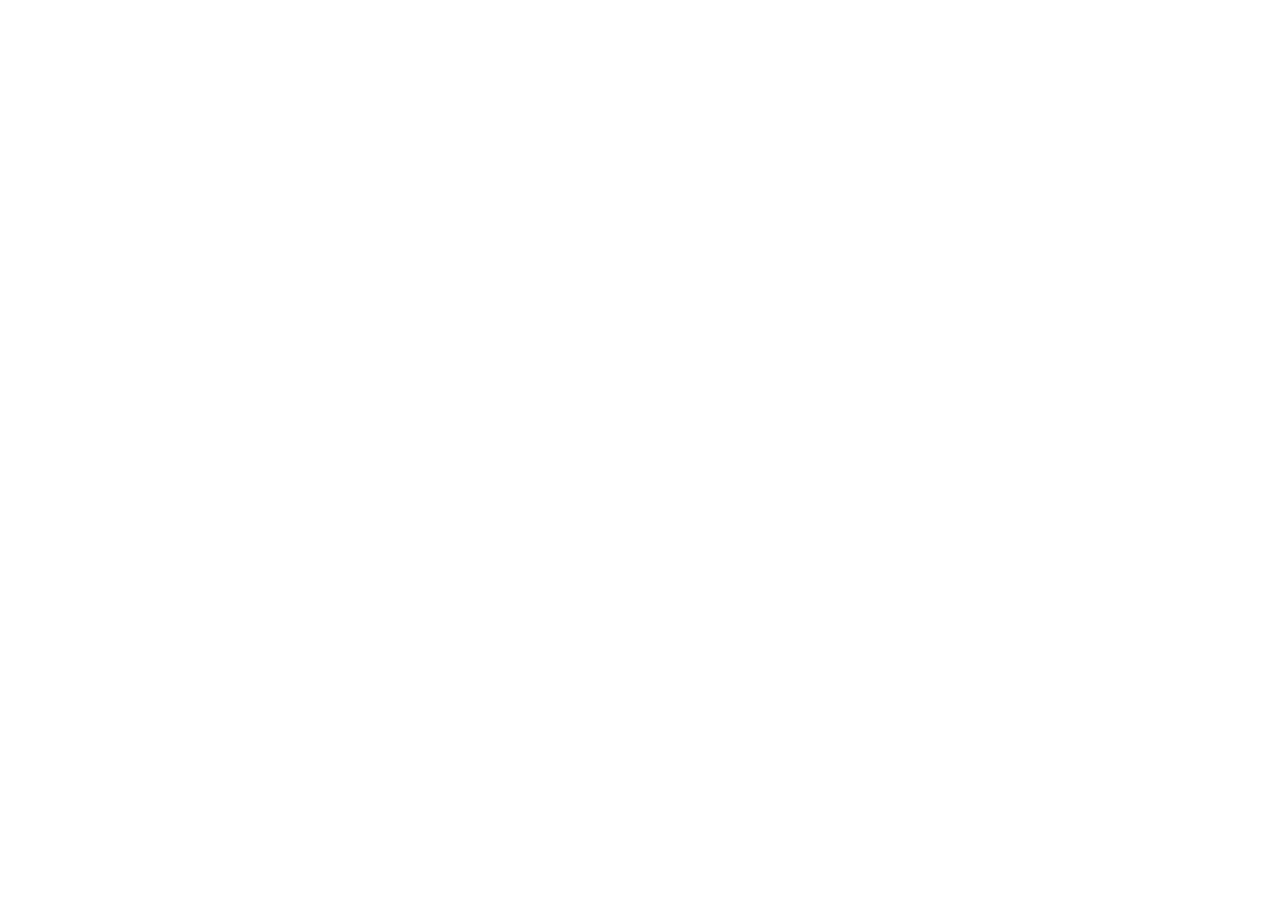
==== formularios_SEO_acessibilidade/index.html @ 055b772a "Acessibilidade, SEO e Formulários" ====
<!DOCTYPE html>
<html lang="pt-br">
<head>
    <meta charset="UTF-8">
    <meta name="viewport" content="width=device-width, initial-scale=1.0">
    <title>Pesquisa Culturama</title>
    <link rel="stylesheet" href="style.css">
    
</head>
<body>
    
</body>
</html>
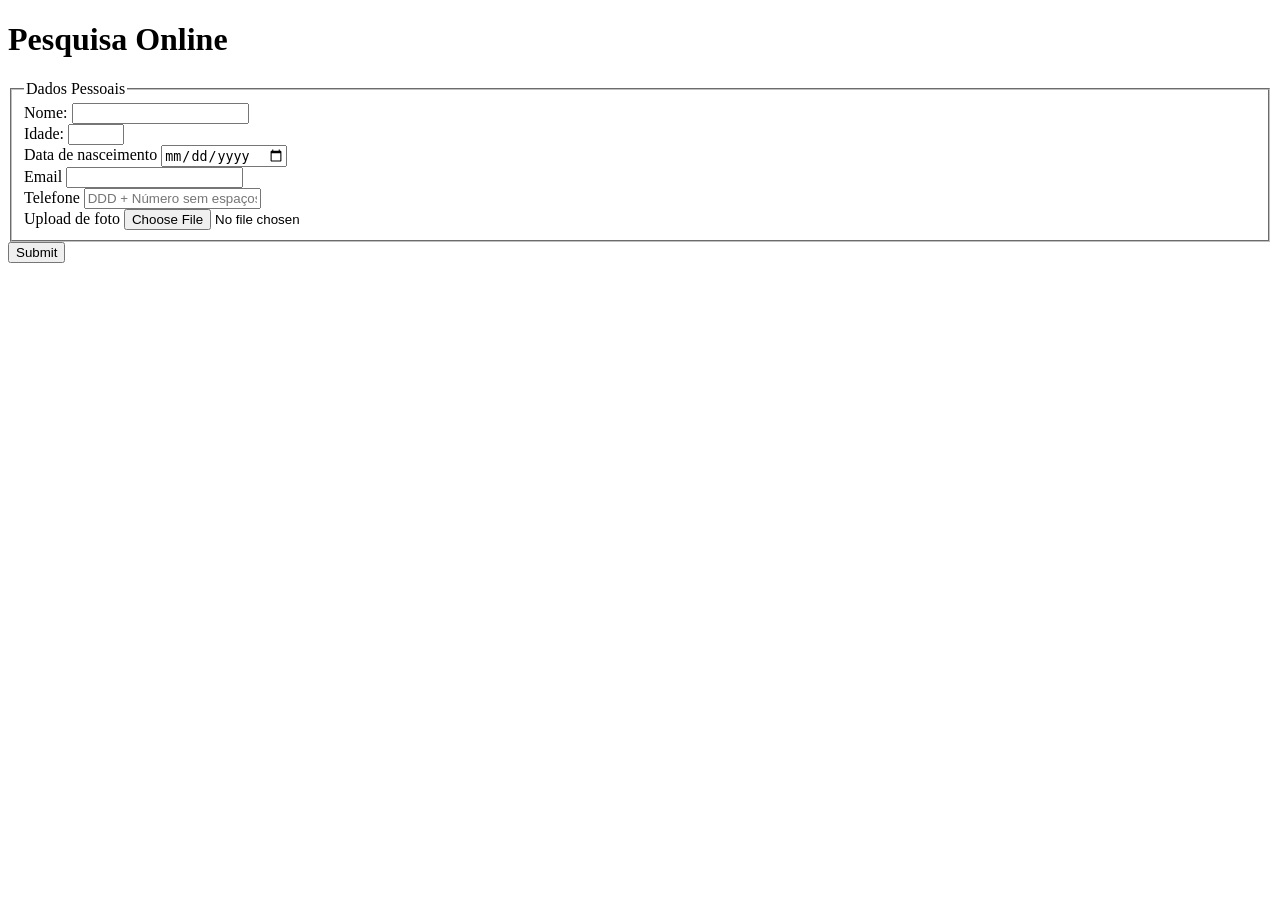
==== commit d3f8485a: "Cria sessão de dados pessoais" ====
--- a/formularios_SEO_acessibilidade/index.html
+++ b/formularios_SEO_acessibilidade/index.html
@@ -8,6 +8,52 @@
     
 </head>
 <body>
+    <header>
+        <h1>Pesquisa Online</h1>
+
+    </header>
+    <section>
+        <form action="" method="get">
+            <!--A tag fieldset faz um agrupamento de campos que estão relacionados-->
+            <fieldset>
+                <legend>Dados Pessoais</legend>
+
+            <label for="userName">Nome:</label>
+            <input type="text" name="userName" required> <!--O require torna o campo obrigatório-->
+
+            <br>
+
+            <label for="age">Idade:</label>
+            <input type="number" name="age" min="12" max="100"> <!--o min e max define o range-->
+
+            <br>
+
+            <label for="bithDate">Data de nasceimento</label>
+            <input type="date" name="birthDate" required>
+
+            <br>
+
+            <label for="userEmail">Email</label>
+            <input type="email" name="userEmail" required>
+
+            <br>
+
+            <!--Uso do pattern: []-> os números, {}-> a quatidade de numeros-->
+            <label for="userNumberPhone">Telefone</label>
+            <input type="tel" name="userNumberPhone" pattern="[0-9]{11}" placeholder="DDD + Número sem espaços ou hífens">
+
+            <br>
+
+            <!--Upload de fotos-->
+            <!--O formato "accept="image/*" aceita qualquer formato de imagem-->
+            <label for="userImage">Upload de foto</label>
+            <input type="file" accept="image/*" name="userImage">
+
+            </fieldset>
+
+            <input type="submit">
+        </form>
+    </section>
     
 </body>
 </html>
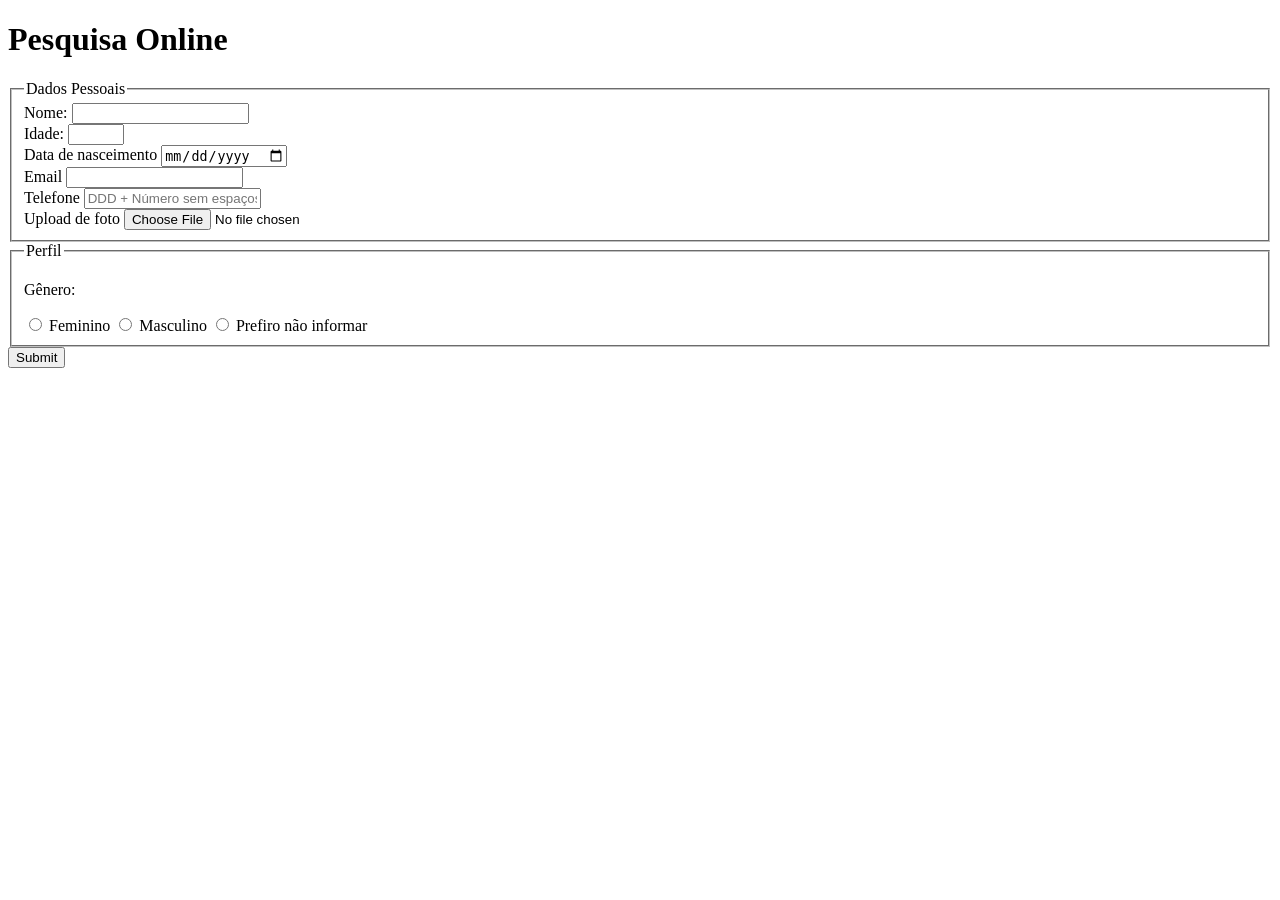
==== commit da9585fa: "Adiciona campo de gênero" ====
--- a/formularios_SEO_acessibilidade/index.html
+++ b/formularios_SEO_acessibilidade/index.html
@@ -14,42 +14,60 @@
     </header>
     <section>
         <form action="" method="get">
-            <!--A tag fieldset faz um agrupamento de campos que estão relacionados-->
+            <!-- A tag fieldset faz um agrupamento de campos que estão relacionados -->
+            
             <fieldset>
                 <legend>Dados Pessoais</legend>
 
-            <label for="userName">Nome:</label>
-            <input type="text" name="userName" required> <!--O require torna o campo obrigatório-->
+                <label for="userName">Nome:</label>
+                <input type="text" name="userName" required> <!--O require torna o campo obrigatório-->
 
-            <br>
+                <br>
 
-            <label for="age">Idade:</label>
-            <input type="number" name="age" min="12" max="100"> <!--o min e max define o range-->
+                <label for="age">Idade:</label>
+                <input type="number" name="age" min="12" max="100"> <!--o min e max define o range-->
 
-            <br>
+                <br>
 
-            <label for="bithDate">Data de nasceimento</label>
-            <input type="date" name="birthDate" required>
+                <label for="bithDate">Data de nasceimento</label>
+                <input type="date" name="birthDate" required>
 
-            <br>
+                <br>
 
-            <label for="userEmail">Email</label>
-            <input type="email" name="userEmail" required>
+                <label for="userEmail">Email</label>
+                <input type="email" name="userEmail" required>
 
-            <br>
+                <br>
 
-            <!--Uso do pattern: []-> os números, {}-> a quatidade de numeros-->
-            <label for="userNumberPhone">Telefone</label>
-            <input type="tel" name="userNumberPhone" pattern="[0-9]{11}" placeholder="DDD + Número sem espaços ou hífens">
+                <!--Uso do pattern: []-> os números, {}-> a quatidade de numeros-->
+                <label for="userNumberPhone">Telefone</label>
+                <input type="tel" name="userNumberPhone" pattern="[0-9]{11}" placeholder="DDD + Número sem espaços ou hífens">
 
-            <br>
+                <br>
 
-            <!--Upload de fotos-->
-            <!--O formato "accept="image/*" aceita qualquer formato de imagem-->
-            <label for="userImage">Upload de foto</label>
-            <input type="file" accept="image/*" name="userImage">
+                <!--Upload de fotos-->
+                <!--O formato "accept="image/*" aceita qualquer formato de imagem-->
+                <label for="userImage">Upload de foto</label>
+                <input type="file" accept="image/*" name="userImage">
 
             </fieldset>
+
+            <fieldset>
+                <legend>Perfil</legend>
+
+                <p>Gênero:</p>
+                <input type="radio" name="userGender" value="Feminino">
+                <label for="userGender">Feminino</label>
+
+                <input type="radio" name="userGender" value="Masculino">
+                <label for="userGender">Masculino</label>
+
+                <input type="radio" name="userGender" value="notInformed">
+                <label for="userGender">Prefiro não informar</label>
+
+            </fieldset>
+
+            
 
             <input type="submit">
         </form>
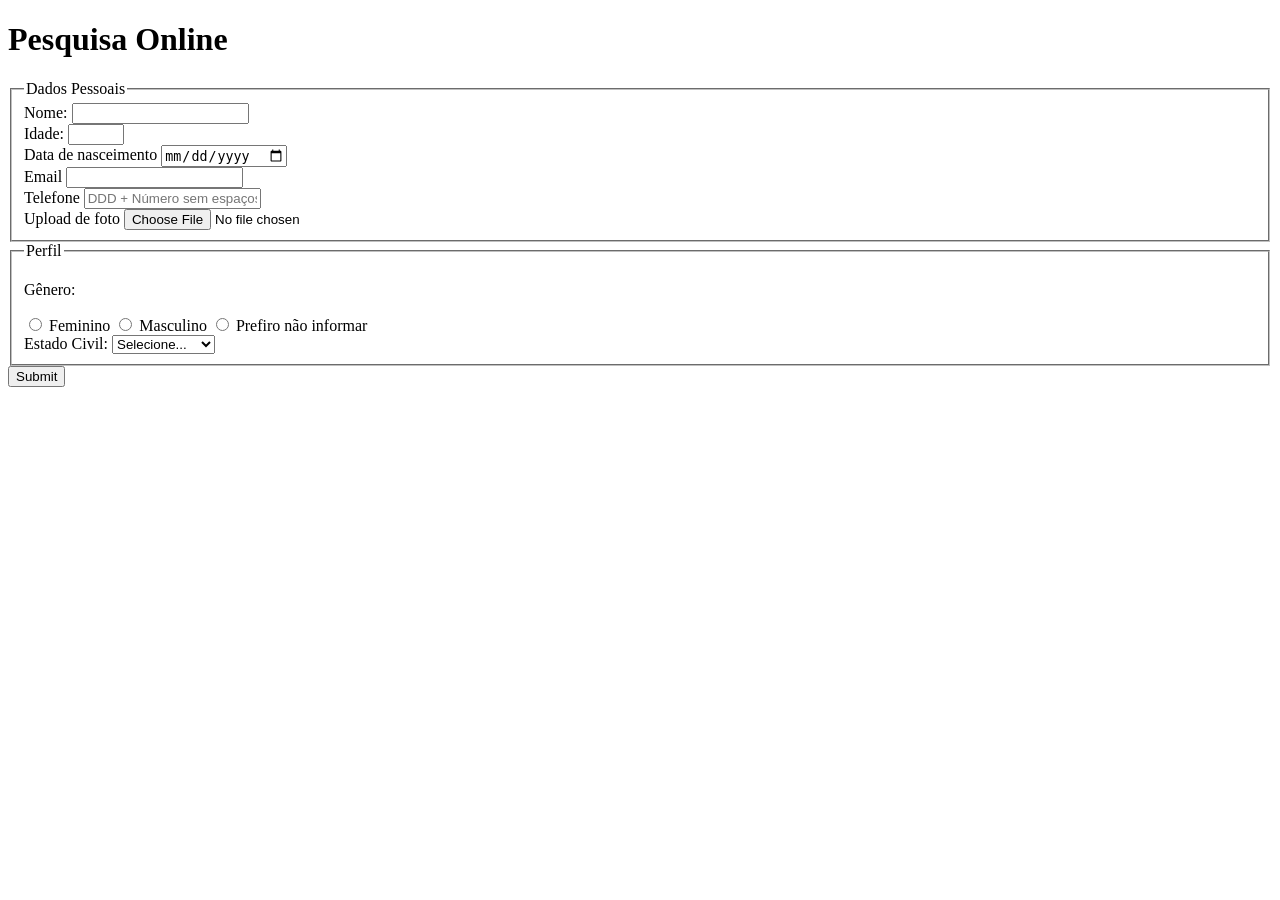
==== commit 9629fdca: "Adiciona sessão estado civil" ====
--- a/formularios_SEO_acessibilidade/index.html
+++ b/formularios_SEO_acessibilidade/index.html
@@ -52,9 +52,11 @@
 
             </fieldset>
 
+
             <fieldset>
                 <legend>Perfil</legend>
 
+                <!--Usando radio (bolinhas de selecao)-->
                 <p>Gênero:</p>
                 <input type="radio" name="userGender" value="Feminino">
                 <label for="userGender">Feminino</label>
@@ -64,10 +66,24 @@
 
                 <input type="radio" name="userGender" value="notInformed">
                 <label for="userGender">Prefiro não informar</label>
+                <br>
+
+                <!--Usando Select-->
+            <label for="maritalStatus">Estado Civil:</label>
+            <select name="maritalStatus">
+                <option value="notInformed">Selecione...</option>
+                <option value="casado">Casado</option>
+                <option value="solteiro">Solteiro</option>
+                <option value="divorciado">Divorciado</option>
+                <option value="casdo">União estável</option>
+
+            </select>
 
             </fieldset>
 
             
+
+
 
             <input type="submit">
         </form>
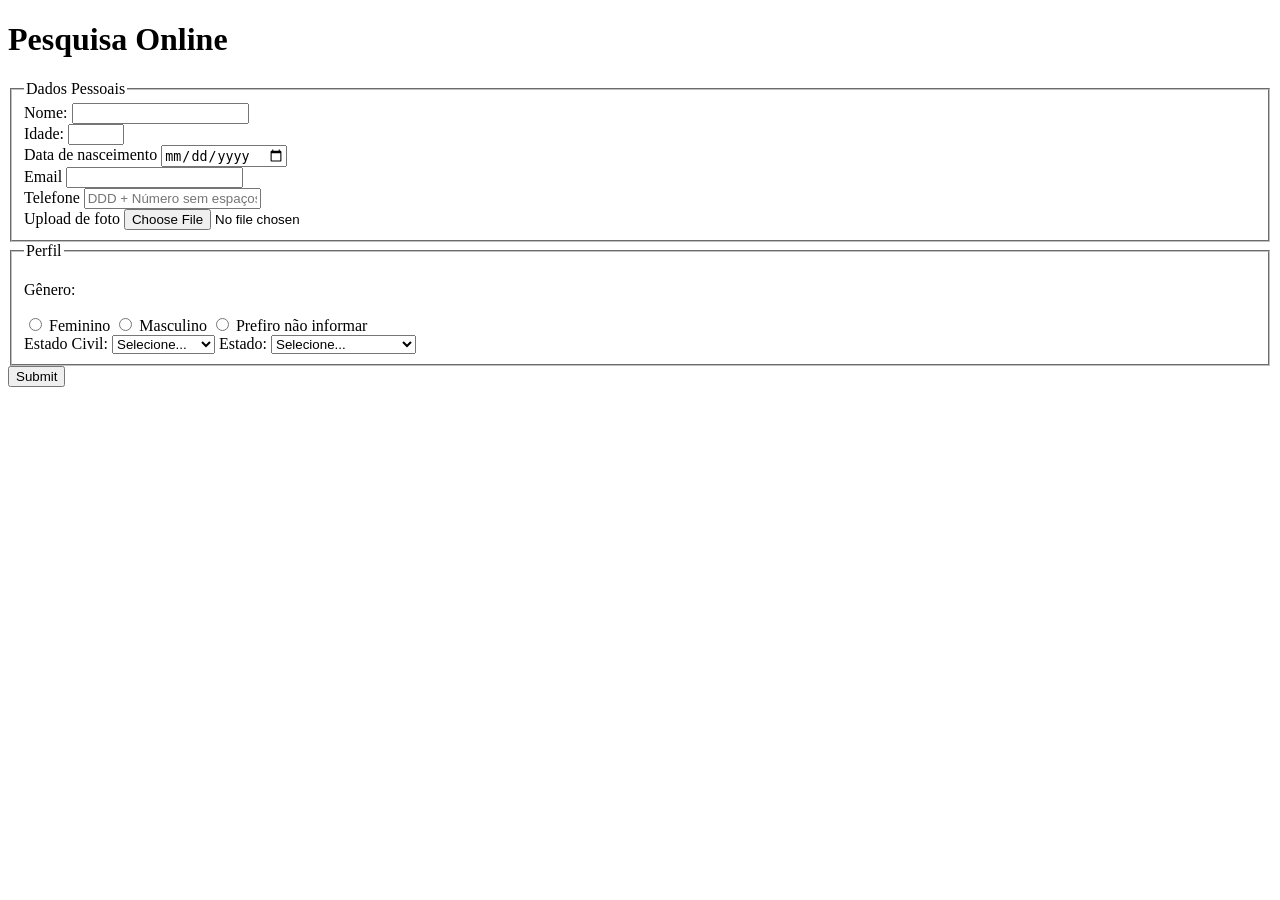
==== commit fb7c0db4: "Adiciona sessão Estado" ====
--- a/formularios_SEO_acessibilidade/index.html
+++ b/formularios_SEO_acessibilidade/index.html
@@ -69,15 +69,48 @@
                 <br>
 
                 <!--Usando Select-->
-            <label for="maritalStatus">Estado Civil:</label>
-            <select name="maritalStatus">
-                <option value="notInformed">Selecione...</option>
-                <option value="casado">Casado</option>
-                <option value="solteiro">Solteiro</option>
-                <option value="divorciado">Divorciado</option>
-                <option value="casdo">União estável</option>
+                <label for="maritalStatus">Estado Civil:</label>
+                <select name="maritalStatus">
+                    <option value="notInformed">Selecione...</option>
+                    <option value="casado">Casado</option>
+                    <option value="solteiro">Solteiro</option>
+                    <option value="divorciado">Divorciado</option>
+                    <option value="casdo">União estável</option>
+                </select>
 
-            </select>
+                <!--Selecionando o Estado-->
+                <label for="userState">Estado:</label>
+                <select name="userState">
+                    <option value="notInformed">Selecione...</option>
+                    <option value="Acre">Acre</option>
+                    <option value="Alagoas">Alagoas</option>
+                    <option value="Amapá">Amapá</option>
+                    <option value="Amazonas">Amazonas</option>
+                    <option value="Bahia">Bahia</option>
+                    <option value="Ceará">Ceará</option>
+                    <option value="Distrito Federal">Distrito Federal</option>
+                    <option value="Espirito Santo">Espirito Santo</option>
+                    <option value="Goiás">Goiás</option>
+                    <option value="Maranhão">Maranhão</option>
+                    <option value="Mato Grosso do Sul">Mato Grosso do Sul</option>
+                    <option value="Mato Grosso">Mato Grosso</option>
+                    <option value="Minas Gerais">Minas Gerais</option>
+                    <option value="Pará">Pará</option>
+                    <option value="Paraíba">Paraíba</option>
+                    <option value="Paraná">Paraná</option>
+                    <option value="Pernambuco">Pernambuco</option>
+                    <option value="Piauí">Piauí</option>
+                    <option value="Rio de Janeiro">Rio de Janeiro</option>
+                    <option value="Rio Grande do Norte">Rio Grande do Norte</option>
+                    <option value="Rio Grande do Sul">Rio Grande do Sul</option>
+                    <option value="Rondônia">Rondônia</option>
+                    <option value="Roraima">Roraima</option>
+                    <option value="Santa Catarina">Santa Catarina</option>
+                    <option value="São Paulo">São Paulo</option>
+                    <option value="Sergipe">Sergipe</option>
+                    <option value="Tocantins">Tocantins</option>
+                    
+                </select>
 
             </fieldset>
 
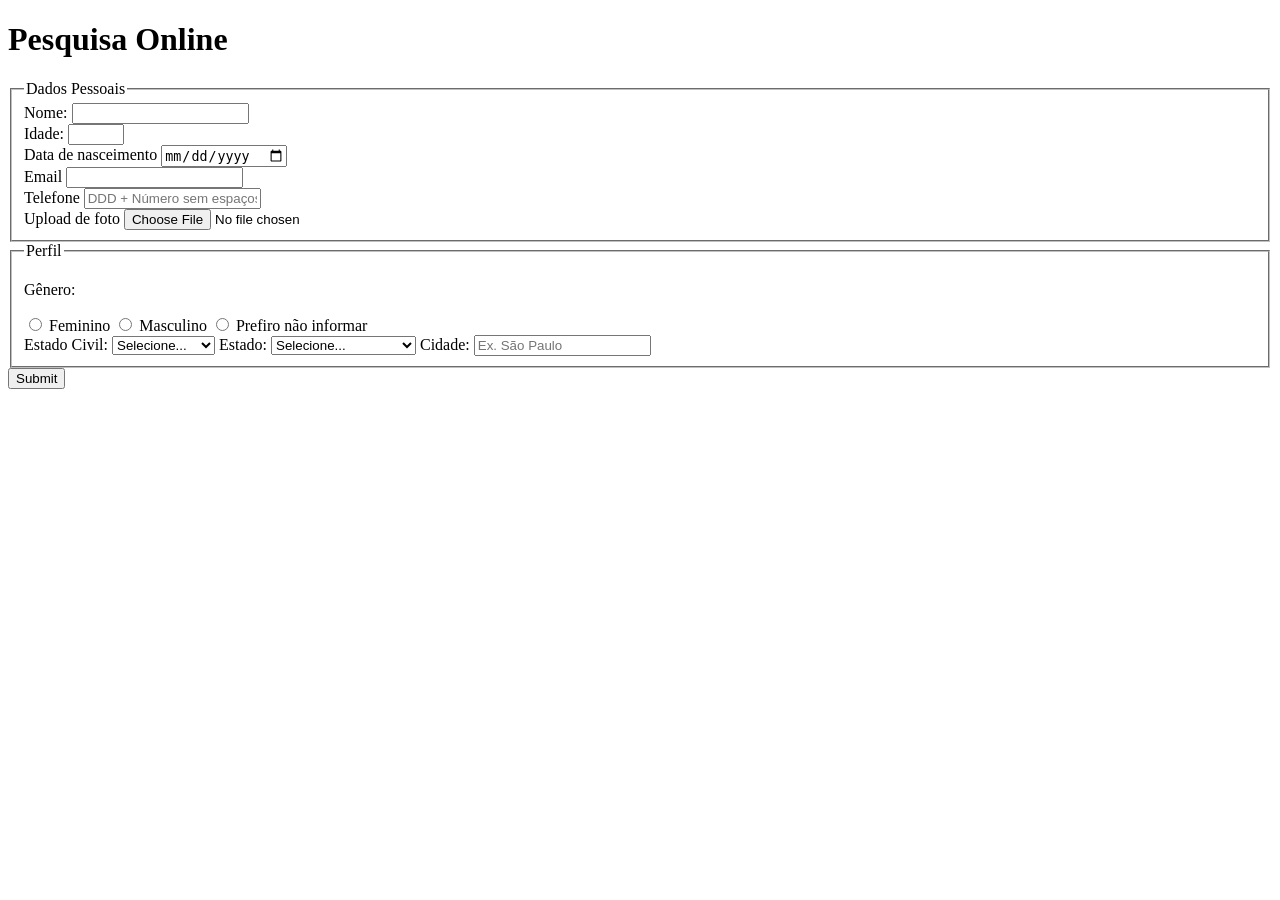
==== commit 589e4233: "Adciona cidade do usuário" ====
--- a/formularios_SEO_acessibilidade/index.html
+++ b/formularios_SEO_acessibilidade/index.html
@@ -109,8 +109,12 @@
                     <option value="São Paulo">São Paulo</option>
                     <option value="Sergipe">Sergipe</option>
                     <option value="Tocantins">Tocantins</option>
-                    
                 </select>
+
+                <!--Campo de cidade-->
+                <label for="userCity">Cidade:</label>
+                <input type="text" name="userCity" autocomplete="address-line2" pattern="{40}" placeholder="Ex. São Paulo">
+
 
             </fieldset>
 
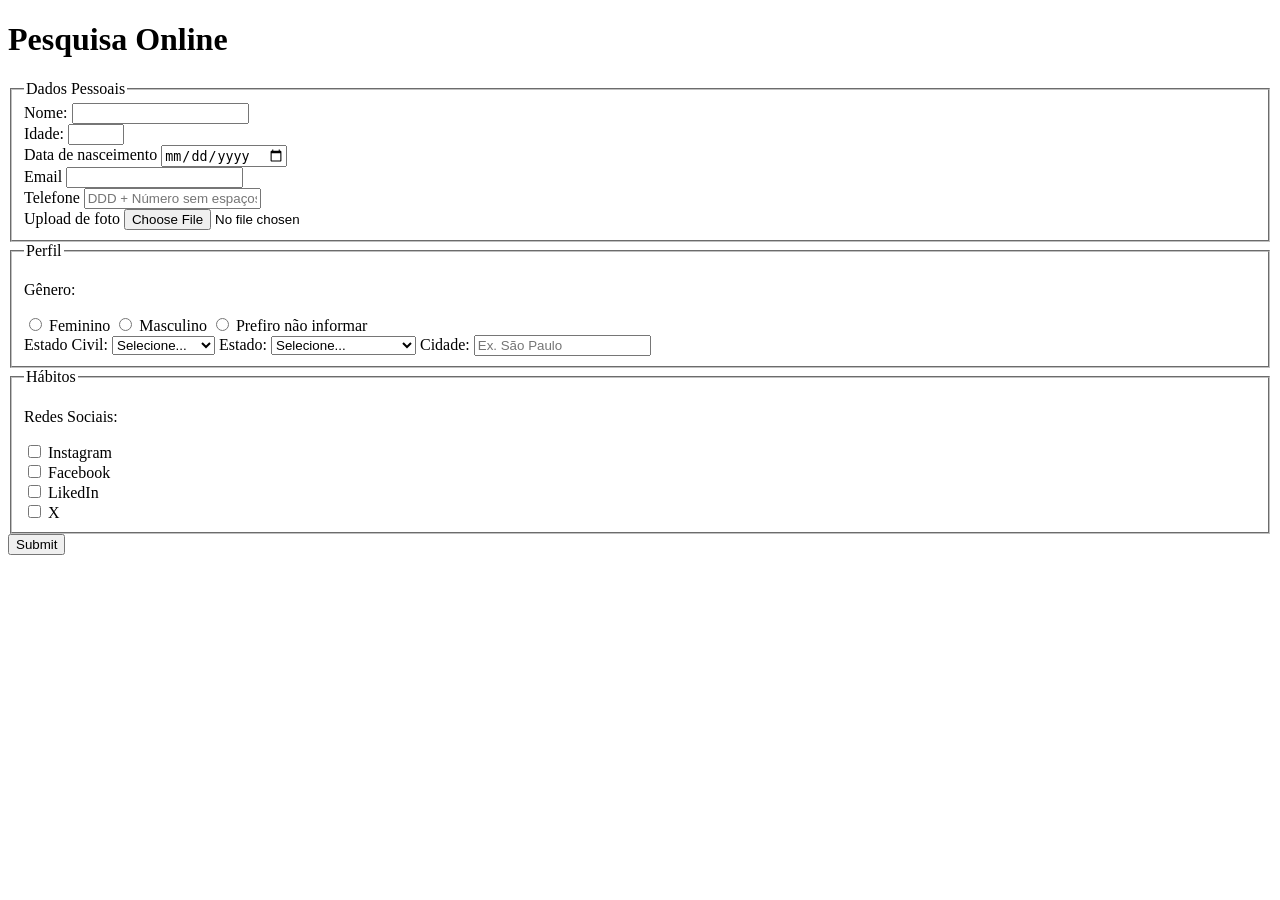
==== commit d52deb17: "Adiciona ids aos inputs" ====
--- a/formularios_SEO_acessibilidade/index.html
+++ b/formularios_SEO_acessibilidade/index.html
@@ -19,36 +19,36 @@
             <fieldset>
                 <legend>Dados Pessoais</legend>
 
-                <label for="userName">Nome:</label>
-                <input type="text" name="userName" required> <!--O require torna o campo obrigatório-->
+                <label for="name">Nome:</label>
+                <input type="text" name="userName" id="name" required> <!--O require torna o campo obrigatório-->
 
                 <br>
 
                 <label for="age">Idade:</label>
-                <input type="number" name="age" min="12" max="100"> <!--o min e max define o range-->
+                <input type="number" name="userAge" id="age" min="12" max="100"> <!--o min e max define o range-->
 
                 <br>
 
-                <label for="bithDate">Data de nasceimento</label>
-                <input type="date" name="birthDate" required>
+                <label for="birthDate">Data de nasceimento</label>
+                <input type="date" name="userBirthDate" id="bithDate" required>
 
                 <br>
 
-                <label for="userEmail">Email</label>
-                <input type="email" name="userEmail" required>
+                <label for="email">Email</label>
+                <input type="email" name="userEmail" id="email" required>
 
                 <br>
 
                 <!--Uso do pattern: []-> os números, {}-> a quatidade de numeros-->
-                <label for="userNumberPhone">Telefone</label>
-                <input type="tel" name="userNumberPhone" pattern="[0-9]{11}" placeholder="DDD + Número sem espaços ou hífens">
+                <label for="numberPhone">Telefone</label>
+                <input type="tel" name="userNumberPhone" id="numberPhone" pattern="[0-9]{11}" placeholder="DDD + Número sem espaços ou hífens">
 
                 <br>
 
                 <!--Upload de fotos-->
                 <!--O formato "accept="image/*" aceita qualquer formato de imagem-->
-                <label for="userImage">Upload de foto</label>
-                <input type="file" accept="image/*" name="userImage">
+                <label for="image">Upload de foto</label>
+                <input type="file" accept="image/*" name="userImage" id="image">
 
             </fieldset>
 
@@ -58,19 +58,19 @@
 
                 <!--Usando radio (bolinhas de selecao)-->
                 <p>Gênero:</p>
-                <input type="radio" name="userGender" value="Feminino">
-                <label for="userGender">Feminino</label>
+                <input type="radio" name="userGender" value="Feminino" id="genderFemale">
+                <label for="genderFemale">Feminino</label>
 
-                <input type="radio" name="userGender" value="Masculino">
-                <label for="userGender">Masculino</label>
+                <input type="radio" name="userGender" value="Masculino" id="genderMale">
+                <label for="genderMale">Masculino</label>
 
-                <input type="radio" name="userGender" value="notInformed">
-                <label for="userGender">Prefiro não informar</label>
+                <input type="radio" name="userGender" value="notInformed" id="genderNotInformed">
+                <label for="genderNotInformed">Prefiro não informar</label>
                 <br>
 
                 <!--Usando Select-->
                 <label for="maritalStatus">Estado Civil:</label>
-                <select name="maritalStatus">
+                <select name="userMaritalStatus" id="maritalStatus">
                     <option value="notInformed">Selecione...</option>
                     <option value="casado">Casado</option>
                     <option value="solteiro">Solteiro</option>
@@ -79,48 +79,69 @@
                 </select>
 
                 <!--Selecionando o Estado-->
-                <label for="userState">Estado:</label>
-                <select name="userState">
+                <label for="state">Estado:</label>
+                <select name="userState" id="state">
                     <option value="notInformed">Selecione...</option>
-                    <option value="Acre">Acre</option>
-                    <option value="Alagoas">Alagoas</option>
-                    <option value="Amapá">Amapá</option>
-                    <option value="Amazonas">Amazonas</option>
-                    <option value="Bahia">Bahia</option>
-                    <option value="Ceará">Ceará</option>
-                    <option value="Distrito Federal">Distrito Federal</option>
-                    <option value="Espirito Santo">Espirito Santo</option>
-                    <option value="Goiás">Goiás</option>
-                    <option value="Maranhão">Maranhão</option>
-                    <option value="Mato Grosso do Sul">Mato Grosso do Sul</option>
-                    <option value="Mato Grosso">Mato Grosso</option>
-                    <option value="Minas Gerais">Minas Gerais</option>
-                    <option value="Pará">Pará</option>
-                    <option value="Paraíba">Paraíba</option>
-                    <option value="Paraná">Paraná</option>
-                    <option value="Pernambuco">Pernambuco</option>
-                    <option value="Piauí">Piauí</option>
-                    <option value="Rio de Janeiro">Rio de Janeiro</option>
-                    <option value="Rio Grande do Norte">Rio Grande do Norte</option>
-                    <option value="Rio Grande do Sul">Rio Grande do Sul</option>
-                    <option value="Rondônia">Rondônia</option>
-                    <option value="Roraima">Roraima</option>
-                    <option value="Santa Catarina">Santa Catarina</option>
-                    <option value="São Paulo">São Paulo</option>
-                    <option value="Sergipe">Sergipe</option>
-                    <option value="Tocantins">Tocantins</option>
+                    <option value="acre">Acre</option>
+                    <option value="alagoas">Alagoas</option>
+                    <option value="amapa">Amapá</option>
+                    <option value="amazonas">Amazonas</option>
+                    <option value="bahia">Bahia</option>
+                    <option value="ceara">Ceará</option>
+                    <option value="distritoFederal">Distrito Federal</option>
+                    <option value="espiritoSanto">Espirito Santo</option>
+                    <option value="goias">Goiás</option>
+                    <option value="maranhao">Maranhão</option>
+                    <option value="matoGrossoDoSul">Mato Grosso do Sul</option>
+                    <option value="matoGrosso">Mato Grosso</option>
+                    <option value="minasGerais">Minas Gerais</option>
+                    <option value="para">Pará</option>
+                    <option value="paraiba">Paraíba</option>
+                    <option value="parana">Paraná</option>
+                    <option value="pernambuco">Pernambuco</option>
+                    <option value="piaui">Piauí</option>
+                    <option value="rioDeJaneiro">Rio de Janeiro</option>
+                    <option value="rioGrandeDoNorte">Rio Grande do Norte</option>
+                    <option value="rioGrandeDoSul">Rio Grande do Sul</option>
+                    <option value="rondonia">Rondônia</option>
+                    <option value="roraima">Roraima</option>
+                    <option value="santaCatarina">Santa Catarina</option>
+                    <option value="saoPaulo">São Paulo</option>
+                    <option value="sergipe">Sergipe</option>
+                    <option value="tocantins">Tocantins</option>
                 </select>
 
                 <!--Campo de cidade-->
-                <label for="userCity">Cidade:</label>
-                <input type="text" name="userCity" autocomplete="address-line2" pattern="{40}" placeholder="Ex. São Paulo">
-
+                <label for="cidade" id="">Cidade:</label>
+                <input type="text" name="userCity" id="cidade" autocomplete="address-line2" pattern="{40}" placeholder="Ex. São Paulo">
 
             </fieldset>
 
-            
+            <!--Campo de Hábitos-->
+            <!--Para multiplas escolhas, basta usar o "checkbox"-->
+            <fieldset>
+                <legend>Hábitos</legend>
+                    <p>Redes Sociais:</p>
+                
+                <input type="checkbox" name="social" value="instagram" id="instagram">
+                <label for="instagram">Instagram</label>
 
+                <br>
 
+                <input type="checkbox" name="social" value="social" id="facebook">
+                <label for="facebook">Facebook</label>
+
+                <br>
+
+                <input type="checkbox" name="social" value="social" id="linkedin">
+                <label for="linkedin">LikedIn</label>
+
+                <br>
+
+                <input type="checkbox" name="social" value="social" id="x">
+                <label for="x">X</label>
+
+            </fieldset>
 
             <input type="submit">
         </form>
